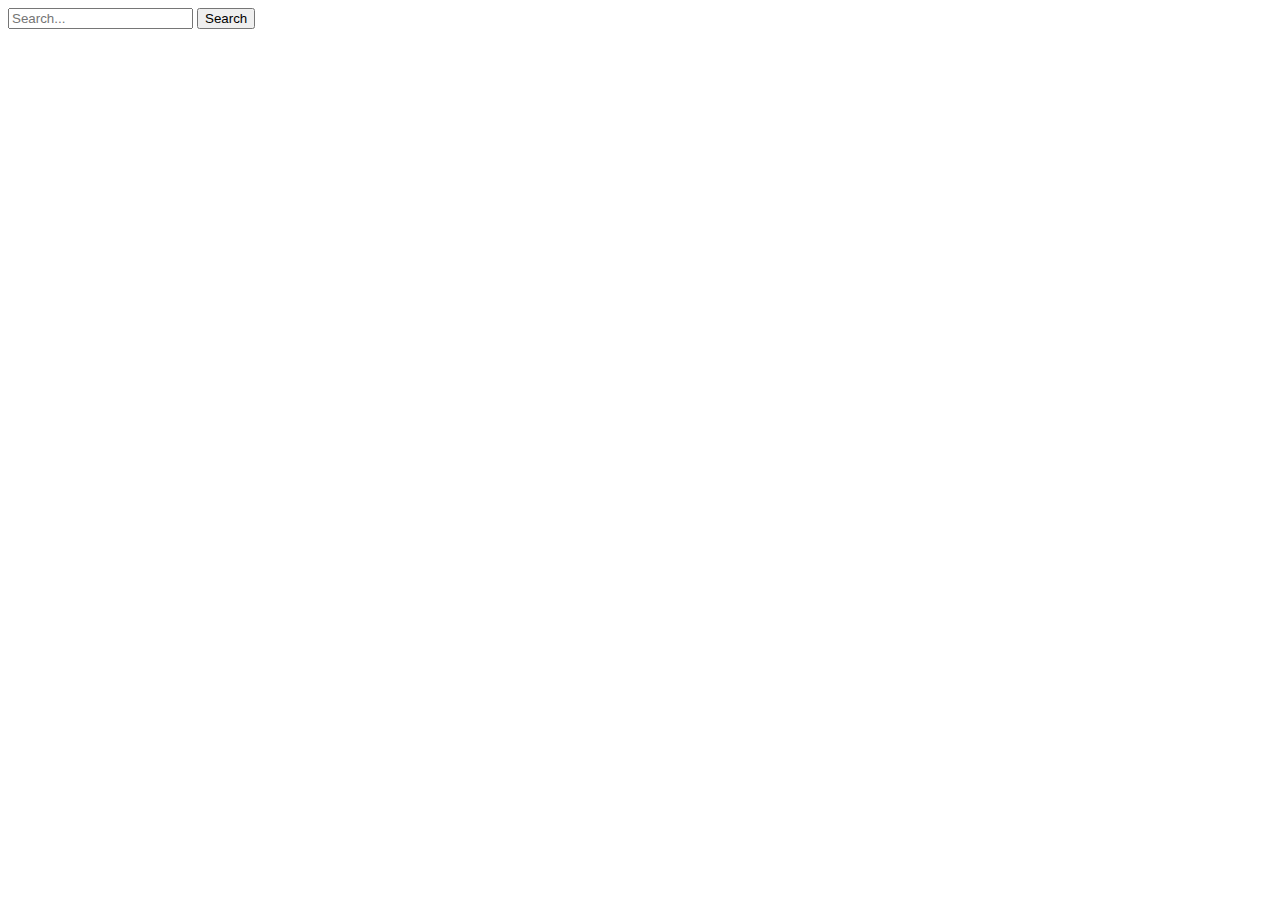
==== index.html @ b2ad1e69 "Add files via upload" ====
<!DOCTYPE html>
<html lang="en">
<head>
    <meta charset="UTF-8">
    <meta name="viewport" content="width=device-width, initial-scale=1.0">
    <title>My Custom Search Tool</title>
    <link rel="stylesheet" href="assets/css/styles.css">
</head>
<body>
    <div class="search-container">
        <input type="text" id="searchInput" placeholder="Search...">
        <button onclick="search()">Search</button>
    </div>
    <div id="searchResults"></div>
    <script src="assets/js/script.js"></script>
</body>
</html>
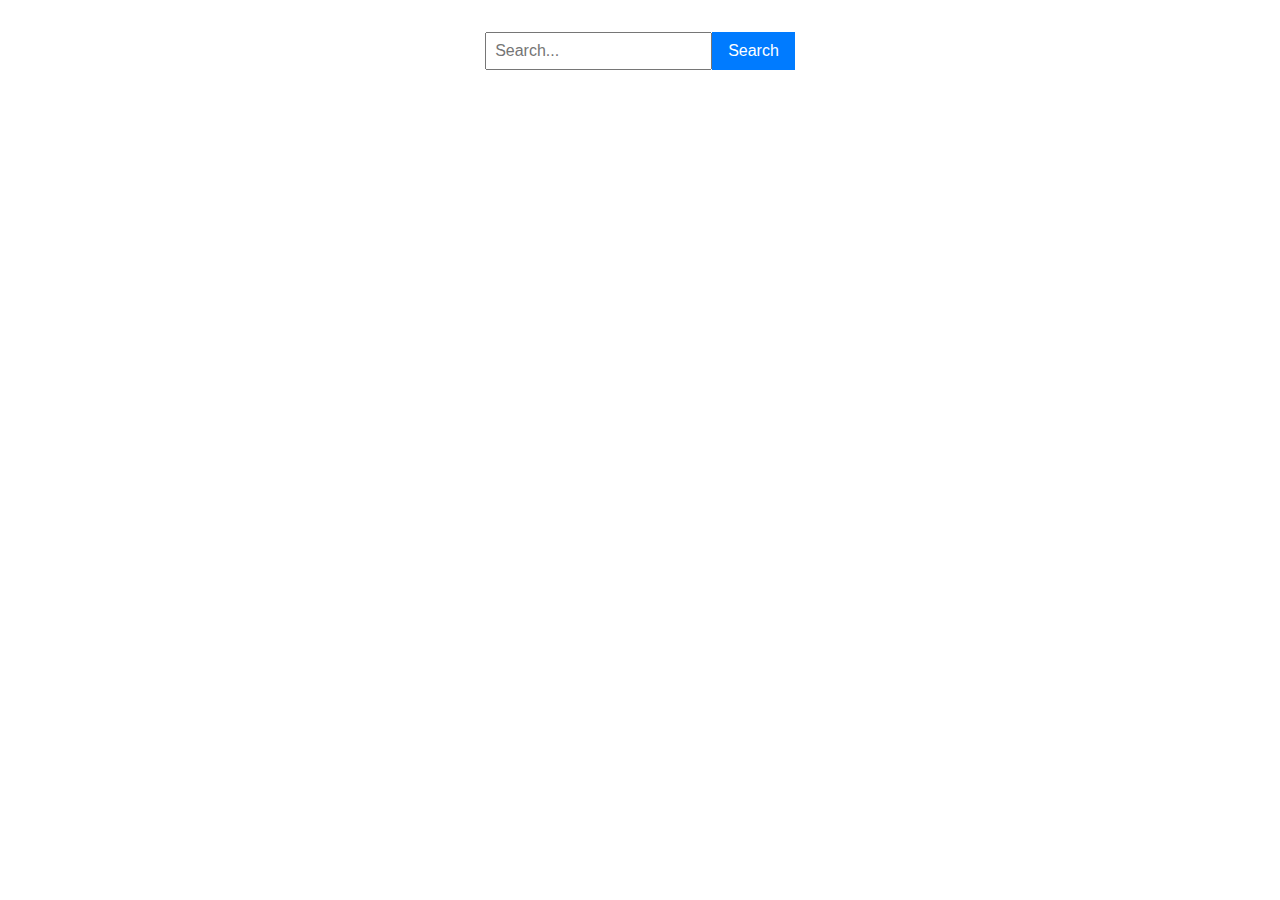
==== commit bbff07f3: "Update index.html" ====
--- a/index.html
+++ b/index.html
@@ -12,6 +12,6 @@
         <button onclick="search()">Search</button>
     </div>
     <div id="searchResults"></div>
-    <script src="assets/js/script.js"></script>
+    <script src="assets/js/main.js"></script>
 </body>
 </html>
--- a/assets/css/styles.css
+++ b/assets/css/styles.css
@@ -0,0 +1,31 @@
+body {
+    font-family: Arial, sans-serif;
+}
+
+.search-container {
+    display: flex;
+    justify-content: center;
+    margin: 2rem 0;
+}
+
+input[type="text"] {
+    padding: 0.5rem;
+    font-size: 1rem;
+}
+
+button {
+    padding: 0.5rem 1rem;
+    font-size: 1rem;
+    background-color: #007BFF;
+    color: white;
+    border: none;
+    cursor: pointer;
+}
+
+button:hover {
+    background-color: #0056B3;
+}
+
+#searchResults {
+    padding: 1rem;
+}
